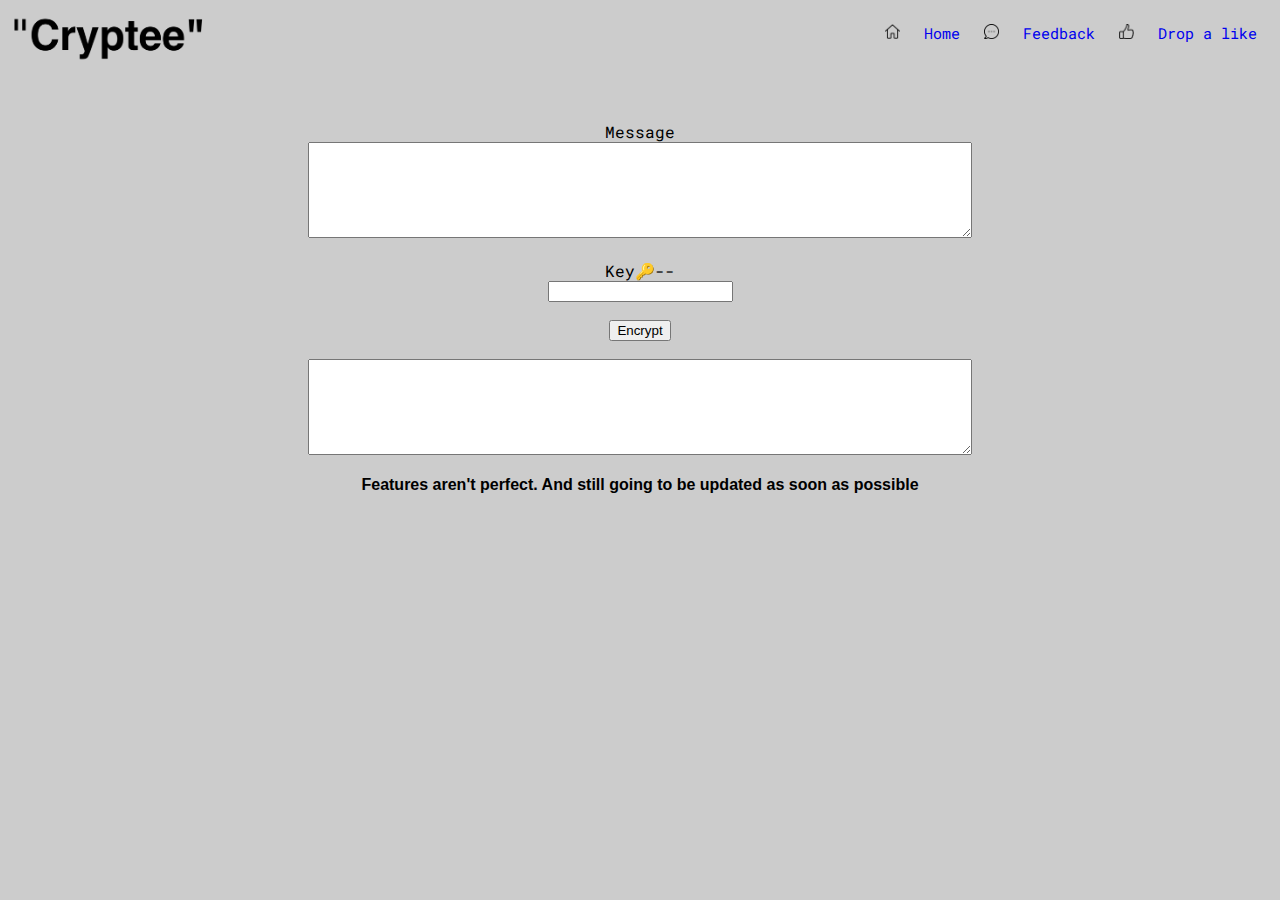
==== caesar.html @ fa65b8c9 "first commit" ====
<!DOCTYPE html>
<html lang="en">
<head>
  <meta charset="UTF-8">
  <meta name="viewport" content="width=device-width, initial-scale=1.0">
  <title>Caesar Cipher</title>
  <link href="https://fonts.googleapis.com/css2?family=Poppins&display=swap" rel="stylesheet">
  <link href="style.css" rel="stylesheet" />
  <link href="https://fonts.googleapis.com/css2?family=Roboto+Mono:wght@500&display=swap" rel="stylesheet">
  <link rel="icon" 
      type="image/png" 
      href="http://example.com/myicon.png">
</head>


<body>
  <header class="topNav">
    <href="index.html"> <img href="index.html" id="logo" src="./source/logo.png" width="200px"/>
    <nav>
      <ul>
        <a href= "index.html"> <img href= "index.html" id="home" src="./source/home.png" width="15px">
          <li>Home</li>
        </a>
        <a href= "https://curiouscat.qa/julianskix"> <img href= "feedback.html" id="feedback" src="./source/feedback.png" width="15px">
          <li>Feedback</li>
        </a>
        <a href= "https://www.instagram.com/thehashslingingslash3r_/"> <img href= "https://www.instagram.com/thehashslingingslash3r_/" id="like" src="./source/like.png" width="15px">
        <li>Drop a like</li>
          </a>
      </ul>
    </nav>
  </header>
  <br>
  <br>
  <br>

  <script language="JavaScript">
    function caesarCipher(){
      var f = document.getElementById("key").value;
      var x = document.getElementById("mssgBox").value;
      var key1 = Number(f)

      var result='';
        for (var i = 0, len = x.length; i < len; i++) {
          if (x[i] == x[i].toUpperCase()){
            var a = x[i].charCodeAt(0);
            var e = (((a - 65 + key1) % 26) + 97);
          result = result + String.fromCharCode(e).toUpperCase();
          }
          else if (x[i] == x[i].toLowerCase()){
            var a = x[i].charCodeAt(0);
            var e = (((a - 97 + key1) % 26) + 97);
          result = result + String.fromCharCode(e);
          } else {
          result = result + x[i];
        }
      }
    document.getElementById('result').value = result ;
    }
  </script>

    <div id="xxx" align="center">
      <label id="labels">Message</label><br>
      <textarea id = "messgBox" rows = "6" cols = "80"></textarea>
    </div class="input"> 
  
    <div id="ky" align="center" class="user">
      <br>
        <label id="labels">Key🔑--</label><br>
        <input type = "number" id = "key" value = "text here" />
      <br>
      <br>
        <button onclick="caesarCipher()">Encrypt</button>
    </div>
      <br>
    <div id="rsult" align="center" class="result">
        <textarea id = "result" rows = "6" cols = "80"></textarea>
    </div>
    <h4 align="center">Features aren't perfect. And still going to be updated as soon as possible</h4>
  <br> 
</body>



</html>
---- style.css ----
body {
  background-image: url("sample-pattern.png");
  background-color: #cccccc;
  font-size: medium;
  font-family: 'Lucida Sans', 'Lucida Sans Regular', 'Lucida Grande', 'Lucida Sans Unicode', Geneva, Verdana, sans-serif;

}
#index {
text-align: center;
font-family: 'Roboto Mono', monospace;

}
article{
  border:solid 1px #f1f1f1;
  margin: auto;
  width: 1000px;
  background-color: white;
  box-shadow: 5px 5px 4px grey;
}
h1,footer{
  text-align: center;
}
h3{
  color:blue;
  padding-bottom: 10px;
  margin: 30px;
}
p{
  margin: 30px ;
  font-size: medium;
  font-family: 'Roboto Mono', monospace;
}
li{
  display: inline;
  text-align: right;
  padding: 15px;
  margin: auto;
}
a{
  text-decoration: none;
}
img{
  display: inline;
  padding: 0px;
}
nav{
  left: 0;
  float: right;
}
footer{
  background-color: black;
  color: white;
  padding: 20px;
}
#article-list {
  border: black;
}
.text-center{
  text-align: center;
}
.topNav{
  font-size: 15px;
  background-color:#cccccc;
  color:#cccccc;
  width: relative;
  font-family: 'Roboto Mono', monospace;  
  position: sticky;

  top: 0%;
  padding: relative; 
}
.content{
  border:solid 1px #f1f1f1;
  margin: auto;
  width: 1000px;
  background-color: white;
  box-shadow: 5px 5px 4px grey;
}
#form {
  text-align: center;
}
#result {
  display: flex;
  align-items: center;
}
#myTextArea{
  display: flex;
  align-items: center;
  align-content: center;
}
#labels{
  font-family: 'Roboto Mono', monospace; 
}
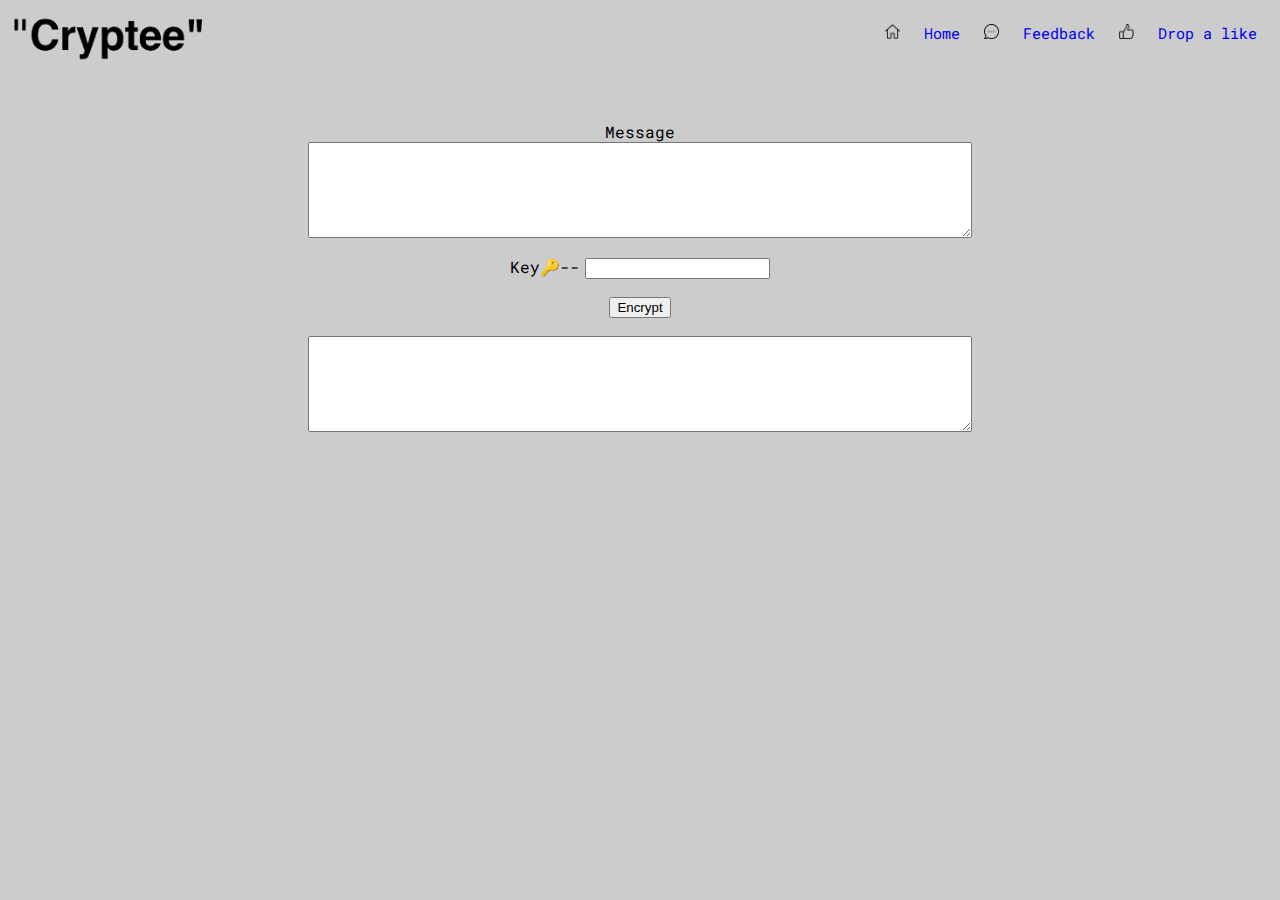
==== commit 3b605976: "first bug" ====
--- a/caesar.html
+++ b/caesar.html
@@ -7,9 +7,6 @@
   <link href="https://fonts.googleapis.com/css2?family=Poppins&display=swap" rel="stylesheet">
   <link href="style.css" rel="stylesheet" />
   <link href="https://fonts.googleapis.com/css2?family=Roboto+Mono:wght@500&display=swap" rel="stylesheet">
-  <link rel="icon" 
-      type="image/png" 
-      href="http://example.com/myicon.png">
 </head>
 
 
@@ -21,7 +18,7 @@
         <a href= "index.html"> <img href= "index.html" id="home" src="./source/home.png" width="15px">
           <li>Home</li>
         </a>
-        <a href= "https://curiouscat.qa/julianskix"> <img href= "feedback.html" id="feedback" src="./source/feedback.png" width="15px">
+        <a href= "feedback.html"> <img href= "feedback.html" id="feedback" src="./source/feedback.png" width="15px">
           <li>Feedback</li>
         </a>
         <a href= "https://www.instagram.com/thehashslingingslash3r_/"> <img href= "https://www.instagram.com/thehashslingingslash3r_/" id="like" src="./source/like.png" width="15px">
@@ -37,7 +34,7 @@
   <script language="JavaScript">
     function caesarCipher(){
       var f = document.getElementById("key").value;
-      var x = document.getElementById("mssgBox").value;
+      var x = document.getElementById("myTextArea").value;
       var key1 = Number(f)
 
       var result='';
@@ -60,23 +57,22 @@
   </script>
 
     <div id="xxx" align="center">
-      <label id="labels">Message</label><br>
-      <textarea id = "messgBox" rows = "6" cols = "80"></textarea>
+      <label id="labels">Message</label>
+      <textarea id = "myTextArea" rows = "6" cols = "80"></textarea>
     </div class="input"> 
   
-    <div id="ky" align="center" class="user">
+    <div id="xxx" align="center" class="user">
       <br>
-        <label id="labels">Key🔑--</label><br>
+        <label id="labels">Key🔑--</label>
         <input type = "number" id = "key" value = "text here" />
       <br>
       <br>
         <button onclick="caesarCipher()">Encrypt</button>
     </div>
       <br>
-    <div id="rsult" align="center" class="result">
+    <div id="xxx" align="center" class="result">
         <textarea id = "result" rows = "6" cols = "80"></textarea>
     </div>
-    <h4 align="center">Features aren't perfect. And still going to be updated as soon as possible</h4>
   <br> 
 </body>
 
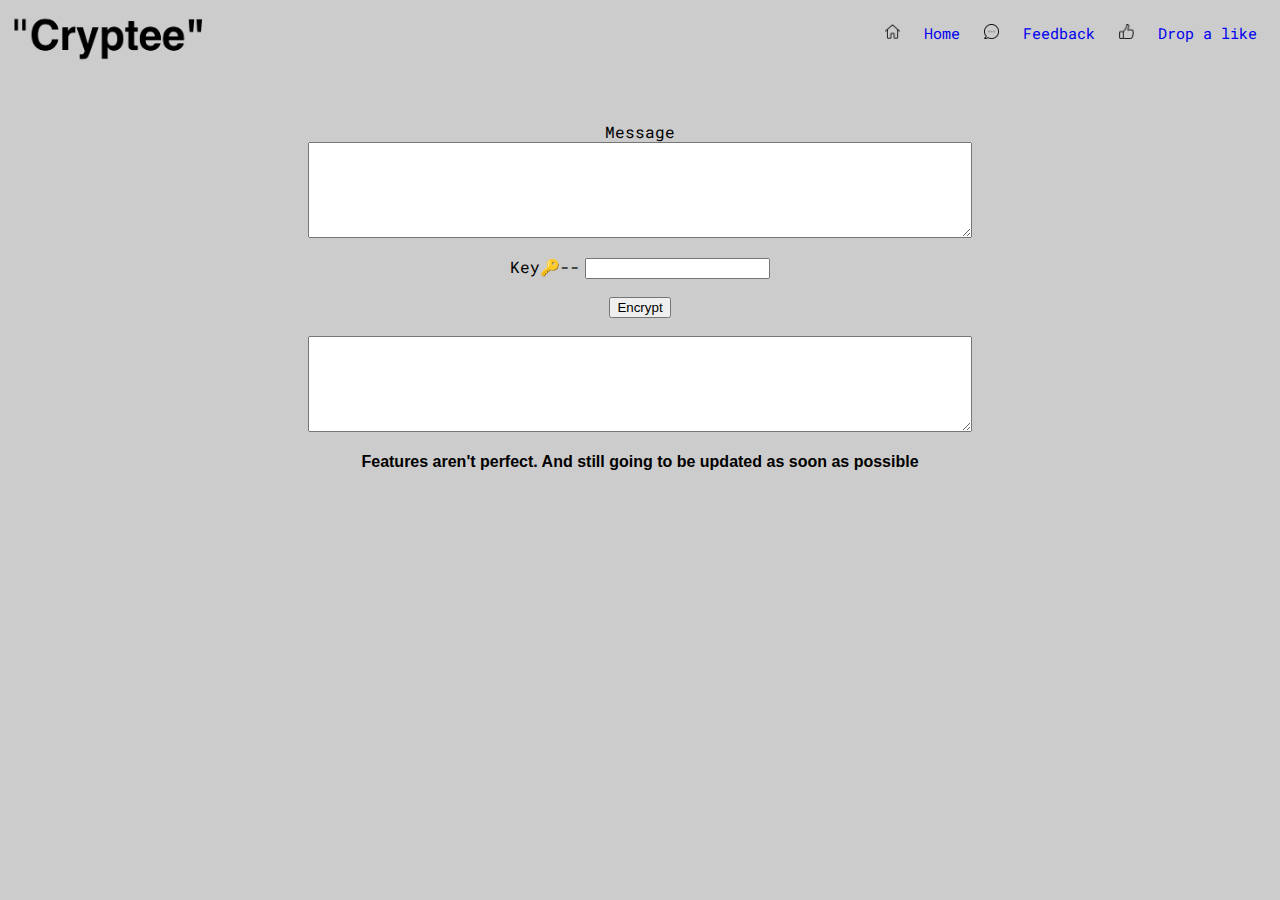
==== commit 559e6209: "xxx" ====
--- a/caesar.html
+++ b/caesar.html
@@ -7,6 +7,9 @@
   <link href="https://fonts.googleapis.com/css2?family=Poppins&display=swap" rel="stylesheet">
   <link href="style.css" rel="stylesheet" />
   <link href="https://fonts.googleapis.com/css2?family=Roboto+Mono:wght@500&display=swap" rel="stylesheet">
+  <link rel="icon" 
+  type="image/png" 
+  href="./source/favicon.png">
 </head>
 
 
@@ -73,7 +76,8 @@
     <div id="xxx" align="center" class="result">
         <textarea id = "result" rows = "6" cols = "80"></textarea>
     </div>
-  <br> 
+    <h4 align="center">Features aren't perfect. And still going to be updated as soon as possible</h4> 
+  <br>
 </body>
 
 
